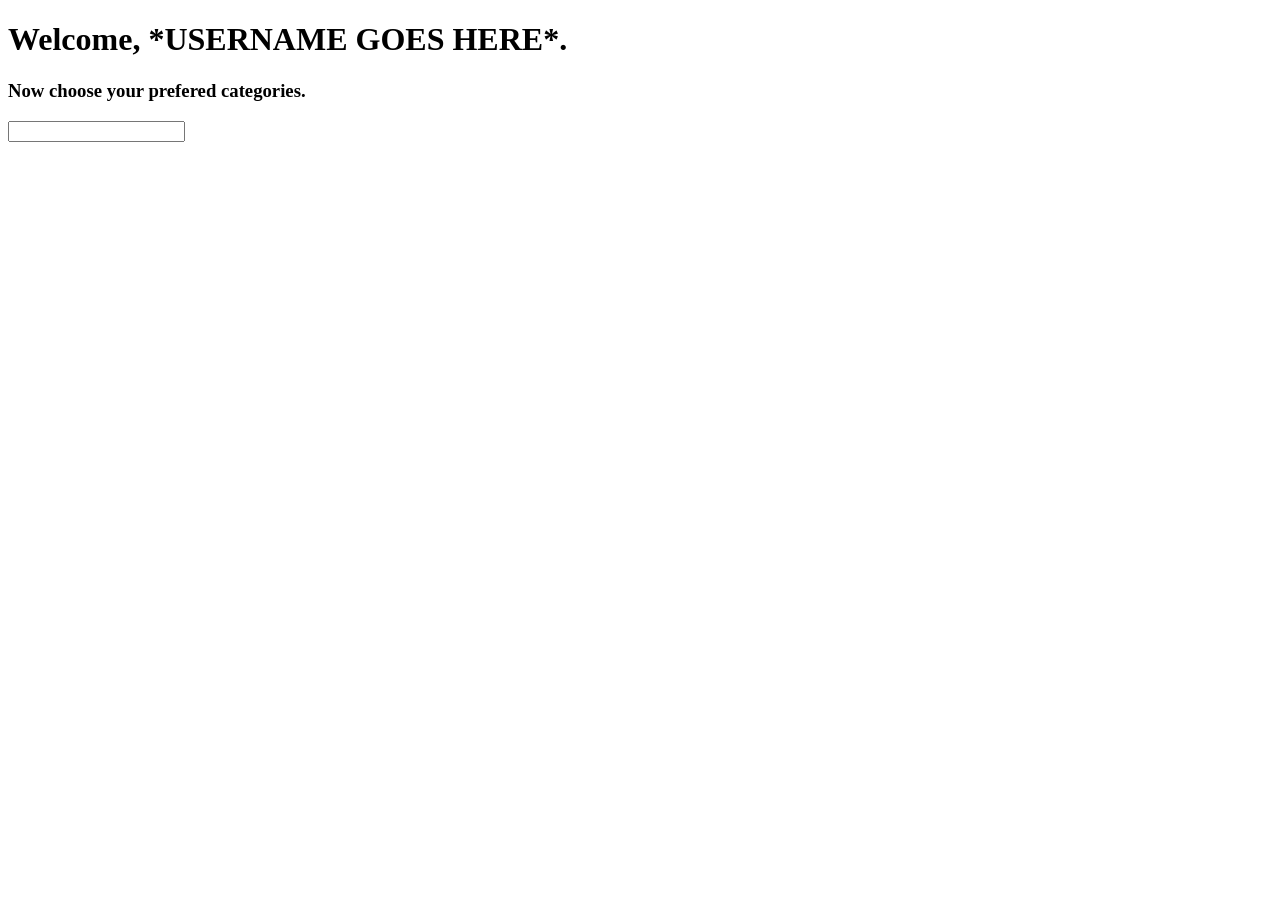
==== setup2.html @ d7078c43 "Added Home Page and 2/3 of setup pages." ====
<!DOCTYPE html>
<html>
    <head>
        <title>Untitled Algorithm - Setup 2/3</title>
    </head>
    <body>
        <h1>Welcome, *USERNAME GOES HERE*.</h1>
        <h3>Now choose your prefered categories.</h3>
        <form>
            <input type=""
        </form>
    </body>
</html>
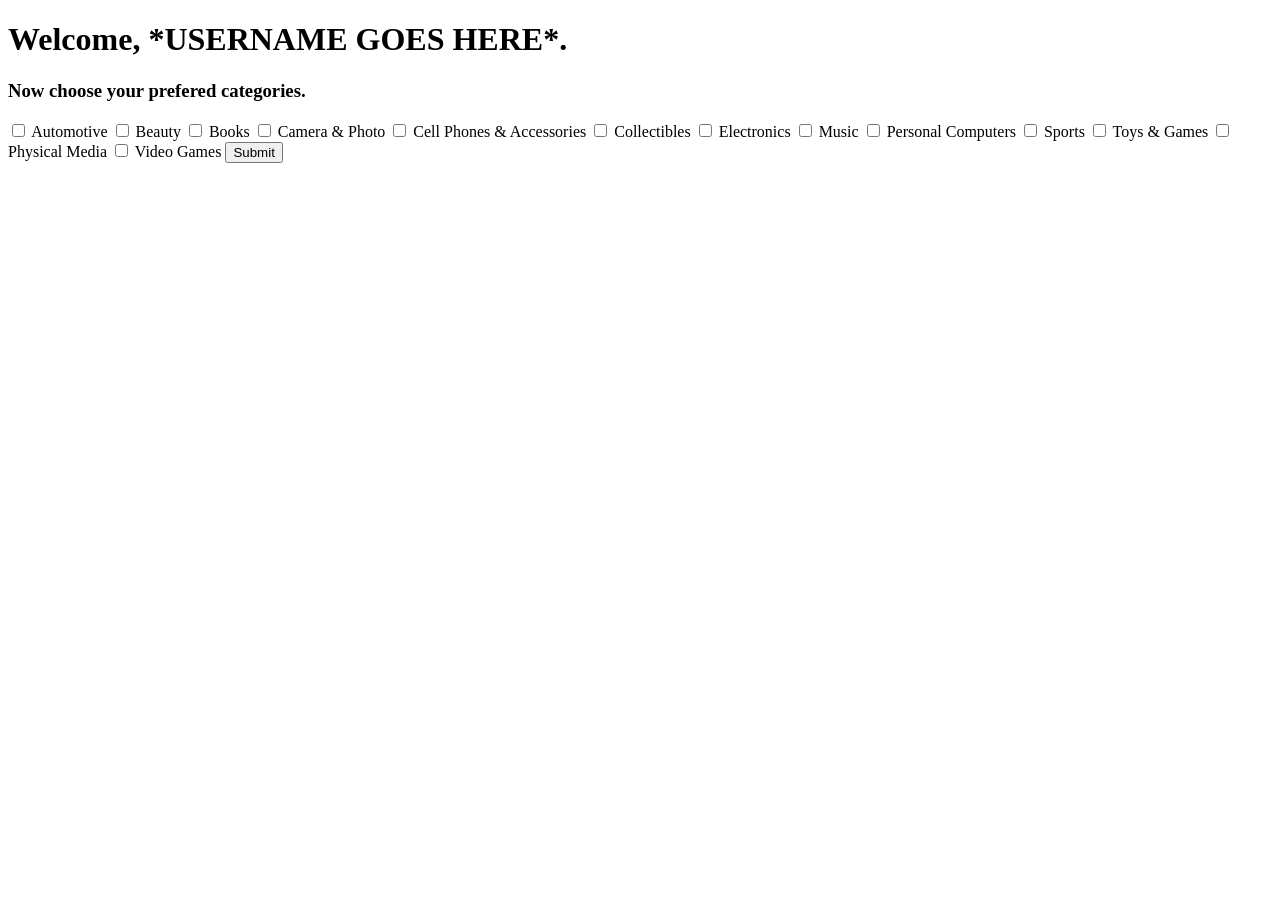
==== commit a8501018: "Added more to setup2 and made setup3. Everythings broken ;_;" ====
--- a/setup2.html
+++ b/setup2.html
@@ -7,7 +7,35 @@
         <h1>Welcome, *USERNAME GOES HERE*.</h1>
         <h3>Now choose your prefered categories.</h3>
         <form>
-            <input type=""
+            <label>
+                <input type="checkbox">
+                <span>Automotive</span>
+                <input type="checkbox">
+                <span>Beauty</span>
+                <input type="checkbox">
+                <span>Books</span>
+                <input type="checkbox">
+                <span>Camera & Photo</span>
+                <input type="checkbox">
+                <span>Cell Phones & Accessories</span>
+                <input type="checkbox">
+                <span>Collectibles</span>
+                <input type="checkbox">
+                <span>Electronics</span>
+                <input type="checkbox">
+                <span>Music</span>
+                <input type="checkbox">
+                <span>Personal Computers</span>
+                <input type="checkbox">
+                <span>Sports</span>
+                <input type="checkbox">
+                <span>Toys & Games</span>
+                <input type="checkbox">
+                <span>Physical Media</span>
+                <input type="checkbox">
+                <span>Video Games</span>
+            </label>
+            <button type="submit" onclick="window.location.href='/submit3.html';">Submit</button>
         </form>
     </body>
 </html>
